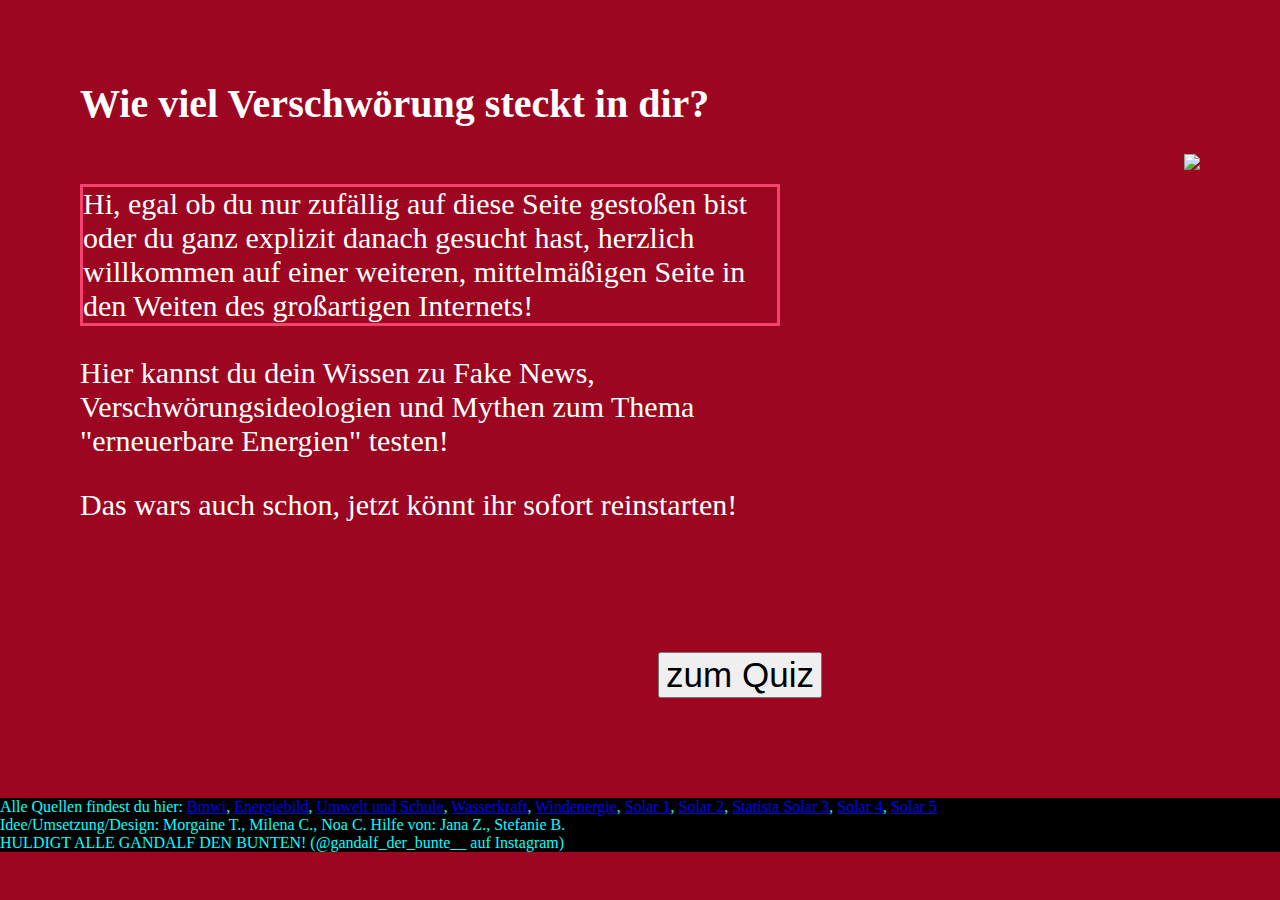
==== index.html @ 11238eef "rename 'Das Quiz.html' into 'quiz.html'" ====
<!DOCTYPE html>
<html>  
  <head>
    <meta charset="utf-8">
    <meta name="viewport" content="width=device-width">
    <title>Wie viel Verschwörung steckt in dir?</title>
    <link href="style.css" rel="stylesheet" type="text/css" />
  </head>

  <body>
    <div class="uebersicht"> 
      <h1>Wie viel Verschwörung steckt in dir?</h1>
      <div class="Bild">
        <div class="Form">
          <div class="breite">
            <p class="abc">Hi, egal ob du nur zufällig auf diese Seite gestoßen bist oder du ganz explizit danach gesucht hast, herzlich willkommen auf einer weiteren, mittelmäßigen Seite in den Weiten des großartigen Internets!</p>
            <p>Hier kannst du dein Wissen zu Fake News, Verschwörungsideologien und Mythen zum Thema "erneuerbare Energien" testen! </p> 
          </div>
          <!-- <p class="def"> Und so gehts: </p> 
          <p class="ghi"> 1.Wähle ein Thema </p>
          <p class="jkl"> 2. Einzel-oder Mehrspielermodus</p> -->
          <p class="mno"> Das wars auch schon, jetzt könnt ihr sofort reinstarten! </p>
        </div>
        <img src="teaserbild_hg_erneuerbare_energien.jpg">
      </div>

       <div class="box-button">
         <button class="start"
           onclick="window.location.href = './quiz.html'">zum Quiz
         </button>
       </div>
      </div>
      <!-- <div class="box-button">
         <button class="auswertung"
           onclick="window.location.href = '/Die Auswertung.html'";>Hier zur Auswertung
         </button> -->
       </div>
      </div>

    <footer> Alle Quellen findest du hier: <a href="
https://www.bmwi.de/Redaktion/DE/FAQ/Windenergie/faq-windenergie.html
"> Bmwi</a>,
<a href="https://praxistipps.chip.de/bilder-mit-html-einfuegen-so-gehts_3392" > Energiebild</a>, 

<a href="www.umwelt-im-unterricht.de " > Umwelt und Schule</a>, 
<a href="http://wasserkraft.info/de/wussten-sie-schon.html">
Wasserkraft</a>,
<a href="https://www.wind-energie.de/fileadmin/redaktion/dokumente/publikationen-oeffentlich/themen/01-mensch-und-umwelt/01-windkraft-vor-ort/Faktencheck_Mythen_und_Fakten_zur_Windenergie_2021_final.pdf">Windenergie</a>,
<a href="https://echtsolar.de/photovoltaik-ertrag-ohne-sonne/"> Solar 1</a>, <a href="https://enery.energy/2021/05/12/faktencheck-die-fuenf-groessten-solar-luegen/"> Solar 2</a>, <a href="https://de.statista.com/statistik/daten/studie/250915/umfrage/anteil-der-photovoltaik-an-der-stromerzeugung-in-deutschland/"> Statista Solar 3</a>, <a href="
https://www.solarbranche.de/ausbau/deutschland/photovoltaik"> Solar 4</a>, <a href="
https://www.enerix.de/photovoltaiklexikon/geschichte-der-photovoltaik/"> Solar 5</a>





 <br>
Idee/Umsetzung/Design: Morgaine T., Milena C., Noa C.  
  
    Hilfe von: Jana Z., Stefanie B. <br>
    HULDIGT ALLE GANDALF DEN BUNTEN! (@gandalf_der_bunte__ auf Instagram)</footer>
    <script src="script.js"></script>
  </body>
</html>
---- style.css ----
p {
  color: white;
  font-family: 'Bookman Old Style';
  font-size: 30px
} 


body {
  background-color: #9c0620;
  margin: 0;
  min-height: 100%;
}

h1 { 
  color: white;
  font-family: Broadway;
  font-size: 40px;
}
.breite {
  max-width:700px
}
.abc {
border: 3px solid #f5426f;
}

footer {
   bottom: 0;
   width:100%;
   background-color:black ;
   color: aqua;
   text-align: left;
}
button {
  border: roundet;
  font-size: 35px;
  height: 100%;


}


.uebersicht {
 margin: 80px;

}
.start {
text-align: center;
margin: 0 auto;
}
.box-button {
  width: 100%;
  display: flex;
  justify-content: center;
  margin: 100px
}

.Bild{
  display:flex;
  justify-content: space-between;
}

label {
  font-size: 24px;
  color: white
}
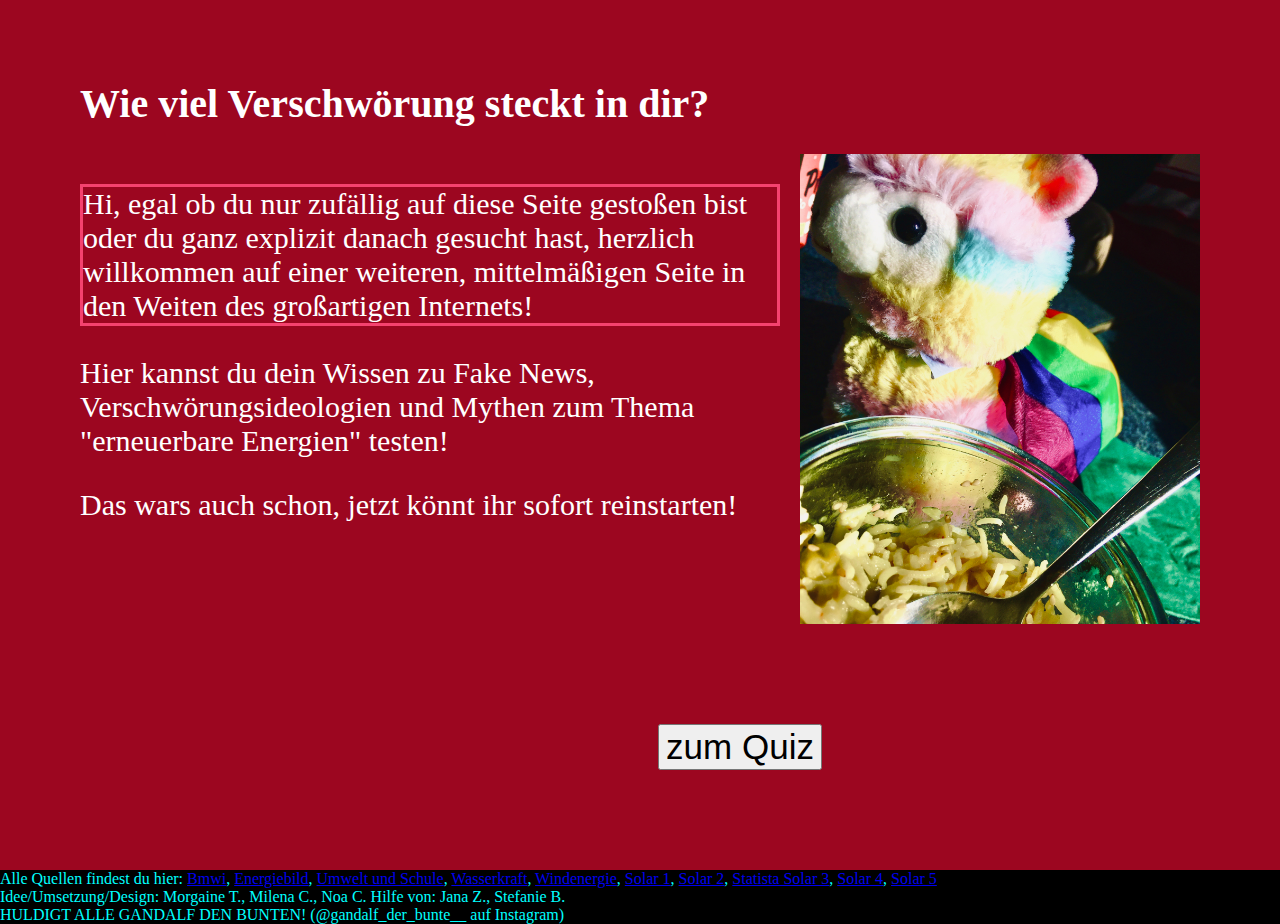
==== commit d73b5f04: "add new awesome teaser image - hail gandalf" ====
--- a/index.html
+++ b/index.html
@@ -4,7 +4,7 @@
     <meta charset="utf-8">
     <meta name="viewport" content="width=device-width">
     <title>Wie viel Verschwörung steckt in dir?</title>
-    <link href="style.css" rel="stylesheet" type="text/css" />
+    <link href="./css/style.css" rel="stylesheet" type="text/css" />
   </head>
 
   <body>
@@ -21,7 +21,7 @@
           <p class="jkl"> 2. Einzel-oder Mehrspielermodus</p> -->
           <p class="mno"> Das wars auch schon, jetzt könnt ihr sofort reinstarten! </p>
         </div>
-        <img src="teaserbild_hg_erneuerbare_energien.jpg">
+        <img src="img/IMG_1166.jpg" style="width: 400px;">
       </div>
 
        <div class="box-button">
@@ -59,7 +59,7 @@
   
     Hilfe von: Jana Z., Stefanie B. <br>
     HULDIGT ALLE GANDALF DEN BUNTEN! (@gandalf_der_bunte__ auf Instagram)</footer>
-    <script src="script.js"></script>
+    <script src="./js/script.js"></script>
   </body>
 </html>
 
--- a/css/style.css
+++ b/css/style.css
@@ -0,0 +1,66 @@
+
+p {
+  color: white;
+  font-family: 'Bookman Old Style';
+  font-size: 30px
+} 
+
+
+body {
+  background-color: #9c0620;
+  margin: 0;
+  min-height: 100%;
+}
+
+h1 { 
+  color: white;
+  font-family: Broadway;
+  font-size: 40px;
+}
+.breite {
+  max-width:700px
+}
+.abc {
+border: 3px solid #f5426f;
+}
+
+footer {
+   bottom: 0;
+   width:100%;
+   background-color:black ;
+   color: aqua;
+   text-align: left;
+}
+button {
+  border: roundet;
+  font-size: 35px;
+  height: 100%;
+
+
+}
+
+
+.uebersicht {
+ margin: 80px;
+
+}
+.start {
+text-align: center;
+margin: 0 auto;
+}
+.box-button {
+  width: 100%;
+  display: flex;
+  justify-content: center;
+  margin: 100px
+}
+
+.Bild{
+  display:flex;
+  justify-content: space-between;
+}
+
+label {
+  font-size: 24px;
+  color: white
+}
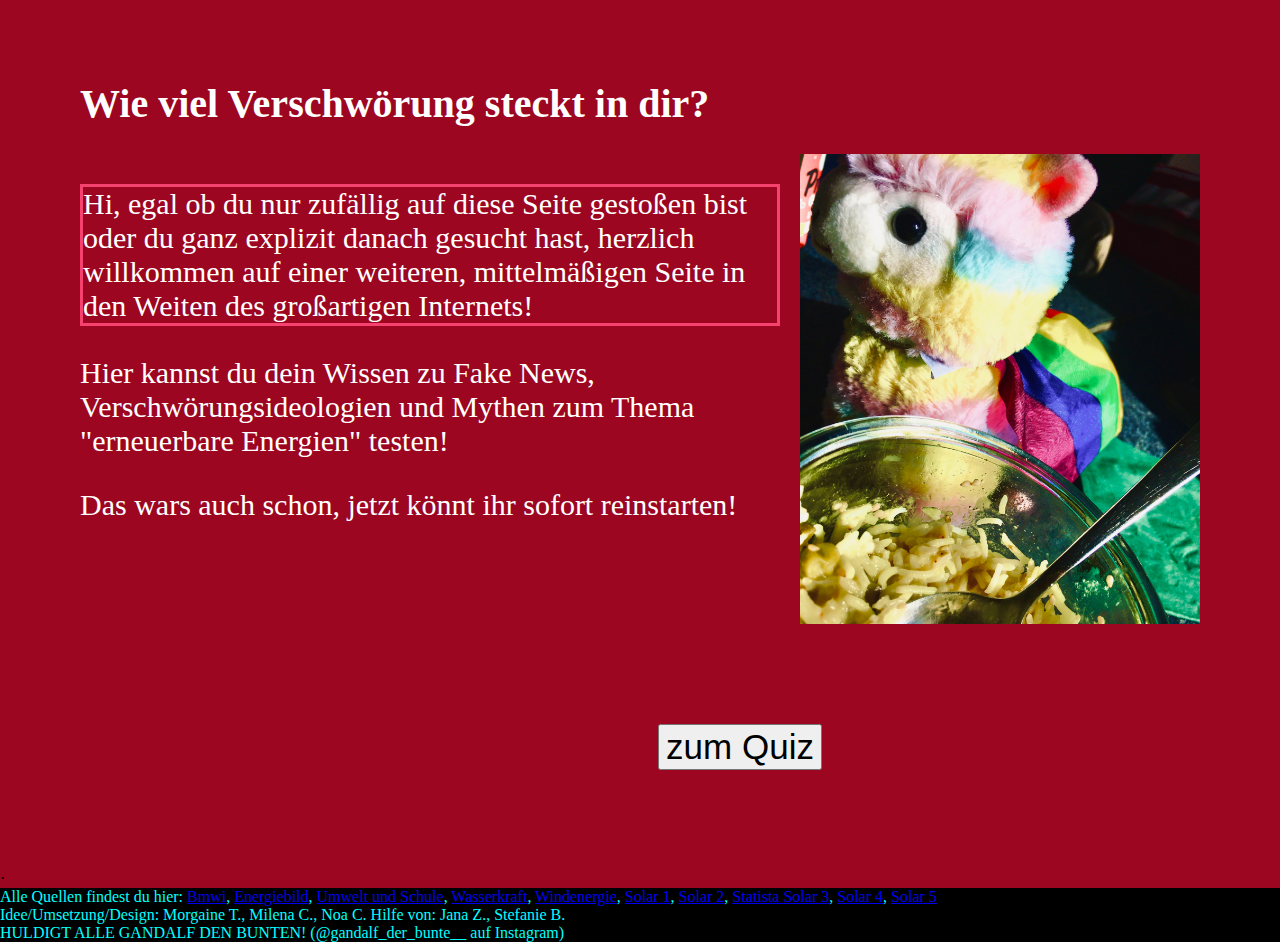
==== commit dfa05eee: "beautify html" ====
--- a/index.html
+++ b/index.html
@@ -1,70 +1,67 @@
-<!DOCTYPE html>
-<html>  
-  <head>
-    <meta charset="utf-8">
-    <meta name="viewport" content="width=device-width">
-    <title>Wie viel Verschwörung steckt in dir?</title>
-    <link href="./css/style.css" rel="stylesheet" type="text/css" />
-  </head>
-
-  <body>
-    <div class="uebersicht"> 
-      <h1>Wie viel Verschwörung steckt in dir?</h1>
-      <div class="Bild">
-        <div class="Form">
-          <div class="breite">
-            <p class="abc">Hi, egal ob du nur zufällig auf diese Seite gestoßen bist oder du ganz explizit danach gesucht hast, herzlich willkommen auf einer weiteren, mittelmäßigen Seite in den Weiten des großartigen Internets!</p>
-            <p>Hier kannst du dein Wissen zu Fake News, Verschwörungsideologien und Mythen zum Thema "erneuerbare Energien" testen! </p> 
-          </div>
-          <!-- <p class="def"> Und so gehts: </p> 
-          <p class="ghi"> 1.Wähle ein Thema </p>
-          <p class="jkl"> 2. Einzel-oder Mehrspielermodus</p> -->
-          <p class="mno"> Das wars auch schon, jetzt könnt ihr sofort reinstarten! </p>
-        </div>
-        <img src="img/IMG_1166.jpg" style="width: 400px;">
-      </div>
-
-       <div class="box-button">
-         <button class="start"
-           onclick="window.location.href = './quiz.html'">zum Quiz
-         </button>
-       </div>
-      </div>
-      <!-- <div class="box-button">
-         <button class="auswertung"
-           onclick="window.location.href = '/Die Auswertung.html'";>Hier zur Auswertung
-         </button> -->
-       </div>
-      </div>
-
-    <footer> Alle Quellen findest du hier: <a href="
-https://www.bmwi.de/Redaktion/DE/FAQ/Windenergie/faq-windenergie.html
-"> Bmwi</a>,
-<a href="https://praxistipps.chip.de/bilder-mit-html-einfuegen-so-gehts_3392" > Energiebild</a>, 
-
-<a href="www.umwelt-im-unterricht.de " > Umwelt und Schule</a>, 
-<a href="http://wasserkraft.info/de/wussten-sie-schon.html">
-Wasserkraft</a>,
-<a href="https://www.wind-energie.de/fileadmin/redaktion/dokumente/publikationen-oeffentlich/themen/01-mensch-und-umwelt/01-windkraft-vor-ort/Faktencheck_Mythen_und_Fakten_zur_Windenergie_2021_final.pdf">Windenergie</a>,
-<a href="https://echtsolar.de/photovoltaik-ertrag-ohne-sonne/"> Solar 1</a>, <a href="https://enery.energy/2021/05/12/faktencheck-die-fuenf-groessten-solar-luegen/"> Solar 2</a>, <a href="https://de.statista.com/statistik/daten/studie/250915/umfrage/anteil-der-photovoltaik-an-der-stromerzeugung-in-deutschland/"> Statista Solar 3</a>, <a href="
-https://www.solarbranche.de/ausbau/deutschland/photovoltaik"> Solar 4</a>, <a href="
-https://www.enerix.de/photovoltaiklexikon/geschichte-der-photovoltaik/"> Solar 5</a>
-
-
-
-
-
- <br>
-Idee/Umsetzung/Design: Morgaine T., Milena C., Noa C.  
-  
-    Hilfe von: Jana Z., Stefanie B. <br>
-    HULDIGT ALLE GANDALF DEN BUNTEN! (@gandalf_der_bunte__ auf Instagram)</footer>
-    <script src="./js/script.js"></script>
-  </body>
-</html>
-
-
-
-
-
-
+<!DOCTYPE html>
+<html>
+
+<head>
+  <meta charset="utf-8">
+  <meta name="viewport" content="width=device-width">
+  <title>Wie viel Verschwörung steckt in dir?</title>
+  <link href="./css/style.css" rel="stylesheet" type="text/css" />
+</head>
+
+<body>
+  <div class="uebersicht">
+    <h1>Wie viel Verschwörung steckt in dir?</h1>
+    <div class="Bild">
+      <div class="Form">
+        <div class="breite">
+          <p class="abc">Hi, egal ob du nur zufällig auf diese Seite gestoßen bist oder du ganz explizit danach gesucht hast, herzlich willkommen auf einer weiteren, mittelmäßigen Seite in den Weiten des großartigen Internets!</p>
+          <p>Hier kannst du dein Wissen zu Fake News, Verschwörungsideologien und Mythen zum Thema "erneuerbare Energien" testen! </p>
+        </div>
+        <!-- <p class="def"> Und so gehts: </p>
+          <p class="ghi"> 1.Wähle ein Thema </p>
+          <p class="jkl"> 2. Einzel-oder Mehrspielermodus</p> -->
+        <p class="mno"> Das wars auch schon, jetzt könnt ihr sofort reinstarten! </p>
+      </div>
+      <img src="img/IMG_1166.jpg" style="width: 400px;">
+    </div>
+
+    <div class="box-button">
+      <button class="start" onclick="window.location.href = './quiz.html'">zum Quiz
+      </button>
+    </div>
+  </div>·
+  <!-- <div class="box-button">
+         <button class="auswertung"
+           onclick="window.location.href = '/Die Auswertung.html'";>Hier zur Auswertung
+         </button> -->
+  </div>
+  </div>
+
+  <footer> Alle Quellen findest du hier: <a href="
+https://www.bmwi.de/Redaktion/DE/FAQ/Windenergie/faq-windenergie.html
+"> Bmwi</a>,
+    <a href="https://praxistipps.chip.de/bilder-mit-html-einfuegen-so-gehts_3392"> Energiebild</a>,
+
+    <a href="www.umwelt-im-unterricht.de "> Umwelt und Schule</a>,
+    <a href="http://wasserkraft.info/de/wussten-sie-schon.html">
+      Wasserkraft</a>,
+    <a href="https://www.wind-energie.de/fileadmin/redaktion/dokumente/publikationen-oeffentlich/themen/01-mensch-und-umwelt/01-windkraft-vor-ort/Faktencheck_Mythen_und_Fakten_zur_Windenergie_2021_final.pdf">Windenergie</a>,
+    <a href="https://echtsolar.de/photovoltaik-ertrag-ohne-sonne/"> Solar 1</a>, <a href="https://enery.energy/2021/05/12/faktencheck-die-fuenf-groessten-solar-luegen/"> Solar 2</a>, <a
+      href="https://de.statista.com/statistik/daten/studie/250915/umfrage/anteil-der-photovoltaik-an-der-stromerzeugung-in-deutschland/"> Statista Solar 3</a>, <a href="
+https://www.solarbranche.de/ausbau/deutschland/photovoltaik"> Solar 4</a>, <a href="
+https://www.enerix.de/photovoltaiklexikon/geschichte-der-photovoltaik/"> Solar 5</a>
+
+
+
+
+
+    <br>
+    Idee/Umsetzung/Design: Morgaine T., Milena C., Noa C.
+
+    Hilfe von: Jana Z., Stefanie B. <br>
+    HULDIGT ALLE GANDALF DEN BUNTEN! (@gandalf_der_bunte__ auf Instagram)
+  </footer>
+  <script src="./js/script.js"></script>
+</body>
+
+</html>
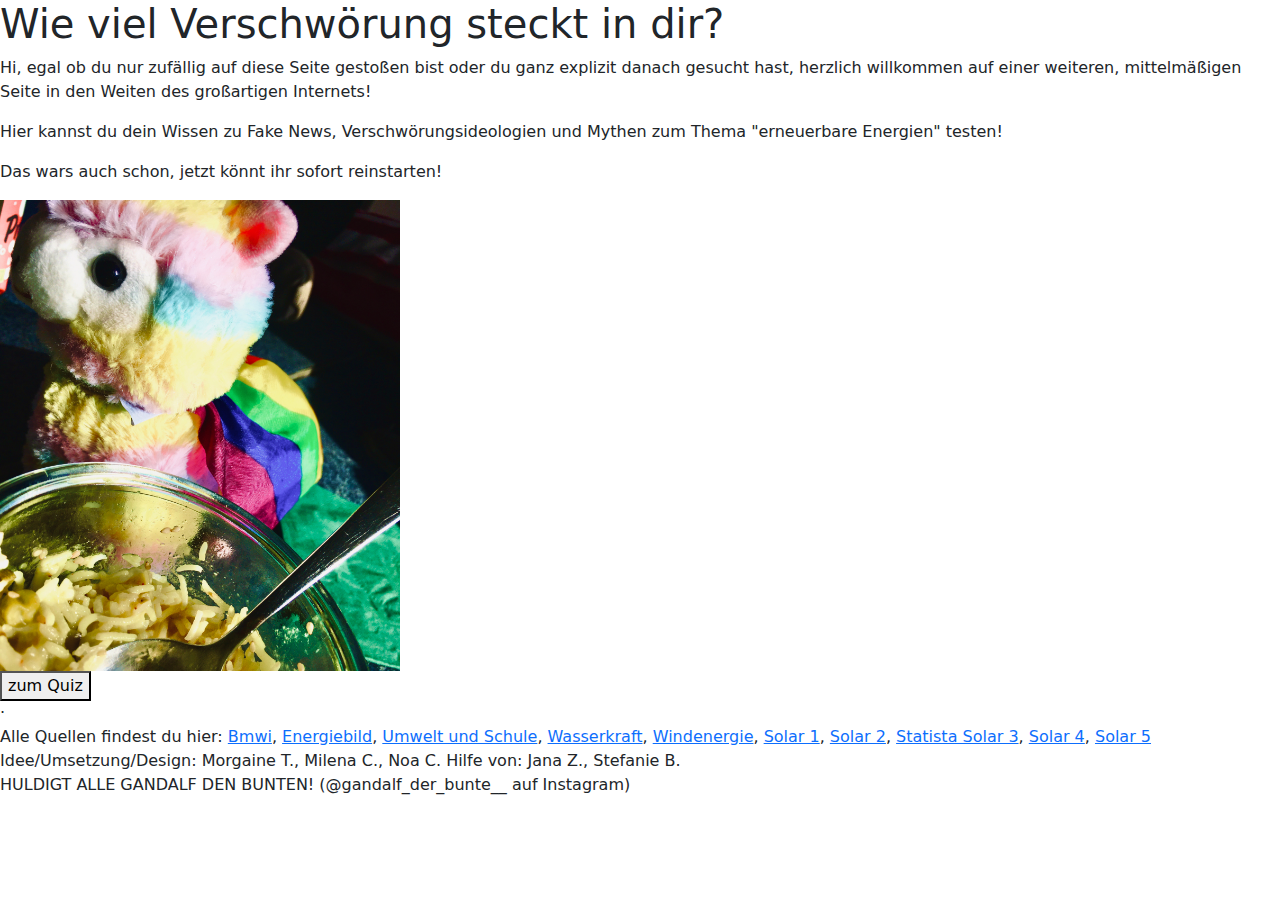
==== commit 32431de2: "add bootstrap 5" ====
--- a/index.html
+++ b/index.html
@@ -5,7 +5,7 @@
   <meta charset="utf-8">
   <meta name="viewport" content="width=device-width">
   <title>Wie viel Verschwörung steckt in dir?</title>
-  <link href="./css/style.css" rel="stylesheet" type="text/css" />
+  <link href="./css/bootstrap.css" rel="stylesheet" type="text/css" />
 </head>
 
 <body>
@@ -62,6 +62,7 @@
     HULDIGT ALLE GANDALF DEN BUNTEN! (@gandalf_der_bunte__ auf Instagram)
   </footer>
   <script src="./js/script.js"></script>
+  <script src="./js/bootstrap.js"></script>
 </body>
 
 </html>
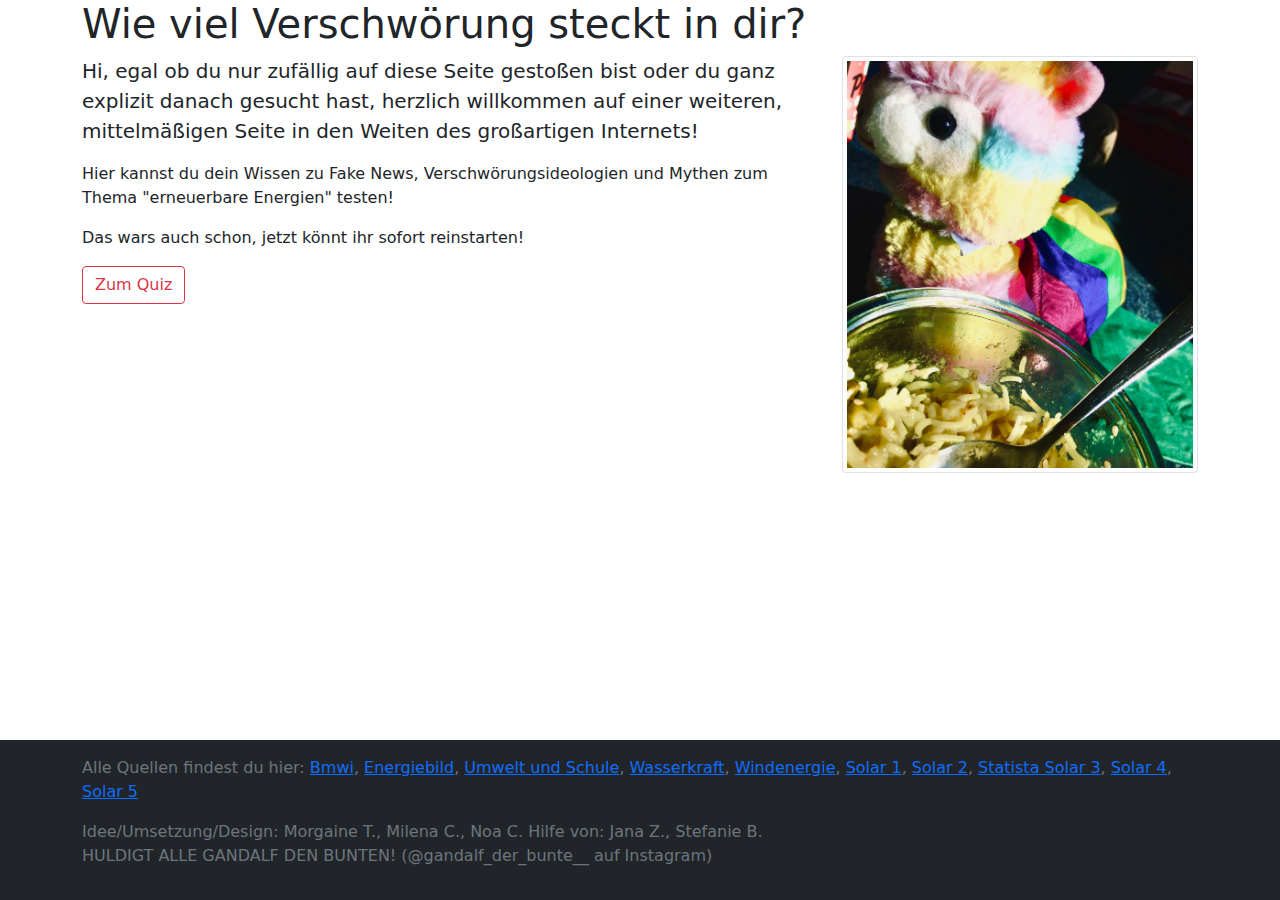
==== commit 6852ebcc: "use bootstrap for better UI" ====
--- a/index.html
+++ b/index.html
@@ -1,5 +1,5 @@
 <!DOCTYPE html>
-<html>
+<html class="h-100">
 
 <head>
   <meta charset="utf-8">
@@ -8,59 +8,55 @@
   <link href="./css/bootstrap.css" rel="stylesheet" type="text/css" />
 </head>
 
-<body>
-  <div class="uebersicht">
-    <h1>Wie viel Verschwörung steckt in dir?</h1>
-    <div class="Bild">
-      <div class="Form">
-        <div class="breite">
-          <p class="abc">Hi, egal ob du nur zufällig auf diese Seite gestoßen bist oder du ganz explizit danach gesucht hast, herzlich willkommen auf einer weiteren, mittelmäßigen Seite in den Weiten des großartigen Internets!</p>
+<body class="d-flex flex-column h-100">
+  <main class="flex-shrink-0">
+    <div class="container">
+      <div class="row">
+        <div class="col">
+          <h1>Wie viel Verschwörung steckt in dir?</h1>
+        </div>
+      </div>
+      <div class="row">
+        <div class="col-lg-8">
+          <p class="lead">Hi, egal ob du nur zufällig auf diese Seite gestoßen bist oder du ganz explizit danach gesucht hast, herzlich willkommen auf einer weiteren, mittelmäßigen Seite in den Weiten des großartigen Internets!</p>
           <p>Hier kannst du dein Wissen zu Fake News, Verschwörungsideologien und Mythen zum Thema "erneuerbare Energien" testen! </p>
+          <p class="mno"> Das wars auch schon, jetzt könnt ihr sofort reinstarten! </p>
+          <a href="./quiz.html" class="btn btn-outline-danger">Zum Quiz</a>
         </div>
-        <!-- <p class="def"> Und so gehts: </p>
-          <p class="ghi"> 1.Wähle ein Thema </p>
-          <p class="jkl"> 2. Einzel-oder Mehrspielermodus</p> -->
-        <p class="mno"> Das wars auch schon, jetzt könnt ihr sofort reinstarten! </p>
+        <div class="col-lg-4">
+          <img src="img/IMG_1166.jpg" class="img-fluid img-thumbnail">
+        </div>
       </div>
-      <img src="img/IMG_1166.jpg" style="width: 400px;">
     </div>
+  </main>
 
-    <div class="box-button">
-      <button class="start" onclick="window.location.href = './quiz.html'">zum Quiz
-      </button>
+  <footer class="footer mt-auto py-3 bg-dark">
+    <div class="container">
+      <div class="row">
+        <div class="col text-muted">
+          <p> Alle Quellen findest du hier:
+            <a href="https://www.bmwi.de/Redaktion/DE/FAQ/Windenergie/faq-windenergie.html"> Bmwi</a>,
+            <a href="https://praxistipps.chip.de/bilder-mit-html-einfuegen-so-gehts_3392"> Energiebild</a>,
+            <a href="https://www.umwelt-im-unterricht.de "> Umwelt und Schule</a>,
+            <a href="http://wasserkraft.info/de/wussten-sie-schon.html">Wasserkraft</a>,
+            <a href="https://www.wind-energie.de/fileadmin/redaktion/dokumente/publikationen-oeffentlich/themen/01-mensch-und-umwelt/01-windkraft-vor-ort/Faktencheck_Mythen_und_Fakten_zur_Windenergie_2021_final.pdf">Windenergie</a>,
+            <a href="https://echtsolar.de/photovoltaik-ertrag-ohne-sonne/"> Solar 1</a>,
+            <a href="https://enery.energy/2021/05/12/faktencheck-die-fuenf-groessten-solar-luegen/"> Solar 2</a>,
+            <a href="https://de.statista.com/statistik/daten/studie/250915/umfrage/anteil-der-photovoltaik-an-der-stromerzeugung-in-deutschland/"> Statista Solar 3</a>,
+            <a href="https://www.solarbranche.de/ausbau/deutschland/photovoltaik"> Solar 4</a>,
+            <a href="https://www.enerix.de/photovoltaiklexikon/geschichte-der-photovoltaik/"> Solar 5</a>
+          </p>
+          <p>
+            Idee/Umsetzung/Design: Morgaine T., Milena C., Noa C.
+
+            Hilfe von: Jana Z., Stefanie B. <br/>
+            HULDIGT ALLE GANDALF DEN BUNTEN! (@gandalf_der_bunte__ auf Instagram)
+          </p>
+        </div>
+      </div>
     </div>
-  </div>·
-  <!-- <div class="box-button">
-         <button class="auswertung"
-           onclick="window.location.href = '/Die Auswertung.html'";>Hier zur Auswertung
-         </button> -->
-  </div>
   </div>
 
-  <footer> Alle Quellen findest du hier: <a href="
-https://www.bmwi.de/Redaktion/DE/FAQ/Windenergie/faq-windenergie.html
-"> Bmwi</a>,
-    <a href="https://praxistipps.chip.de/bilder-mit-html-einfuegen-so-gehts_3392"> Energiebild</a>,
-
-    <a href="www.umwelt-im-unterricht.de "> Umwelt und Schule</a>,
-    <a href="http://wasserkraft.info/de/wussten-sie-schon.html">
-      Wasserkraft</a>,
-    <a href="https://www.wind-energie.de/fileadmin/redaktion/dokumente/publikationen-oeffentlich/themen/01-mensch-und-umwelt/01-windkraft-vor-ort/Faktencheck_Mythen_und_Fakten_zur_Windenergie_2021_final.pdf">Windenergie</a>,
-    <a href="https://echtsolar.de/photovoltaik-ertrag-ohne-sonne/"> Solar 1</a>, <a href="https://enery.energy/2021/05/12/faktencheck-die-fuenf-groessten-solar-luegen/"> Solar 2</a>, <a
-      href="https://de.statista.com/statistik/daten/studie/250915/umfrage/anteil-der-photovoltaik-an-der-stromerzeugung-in-deutschland/"> Statista Solar 3</a>, <a href="
-https://www.solarbranche.de/ausbau/deutschland/photovoltaik"> Solar 4</a>, <a href="
-https://www.enerix.de/photovoltaiklexikon/geschichte-der-photovoltaik/"> Solar 5</a>
-
-
-
-
-
-    <br>
-    Idee/Umsetzung/Design: Morgaine T., Milena C., Noa C.
-
-    Hilfe von: Jana Z., Stefanie B. <br>
-    HULDIGT ALLE GANDALF DEN BUNTEN! (@gandalf_der_bunte__ auf Instagram)
-  </footer>
   <script src="./js/script.js"></script>
   <script src="./js/bootstrap.js"></script>
 </body>
